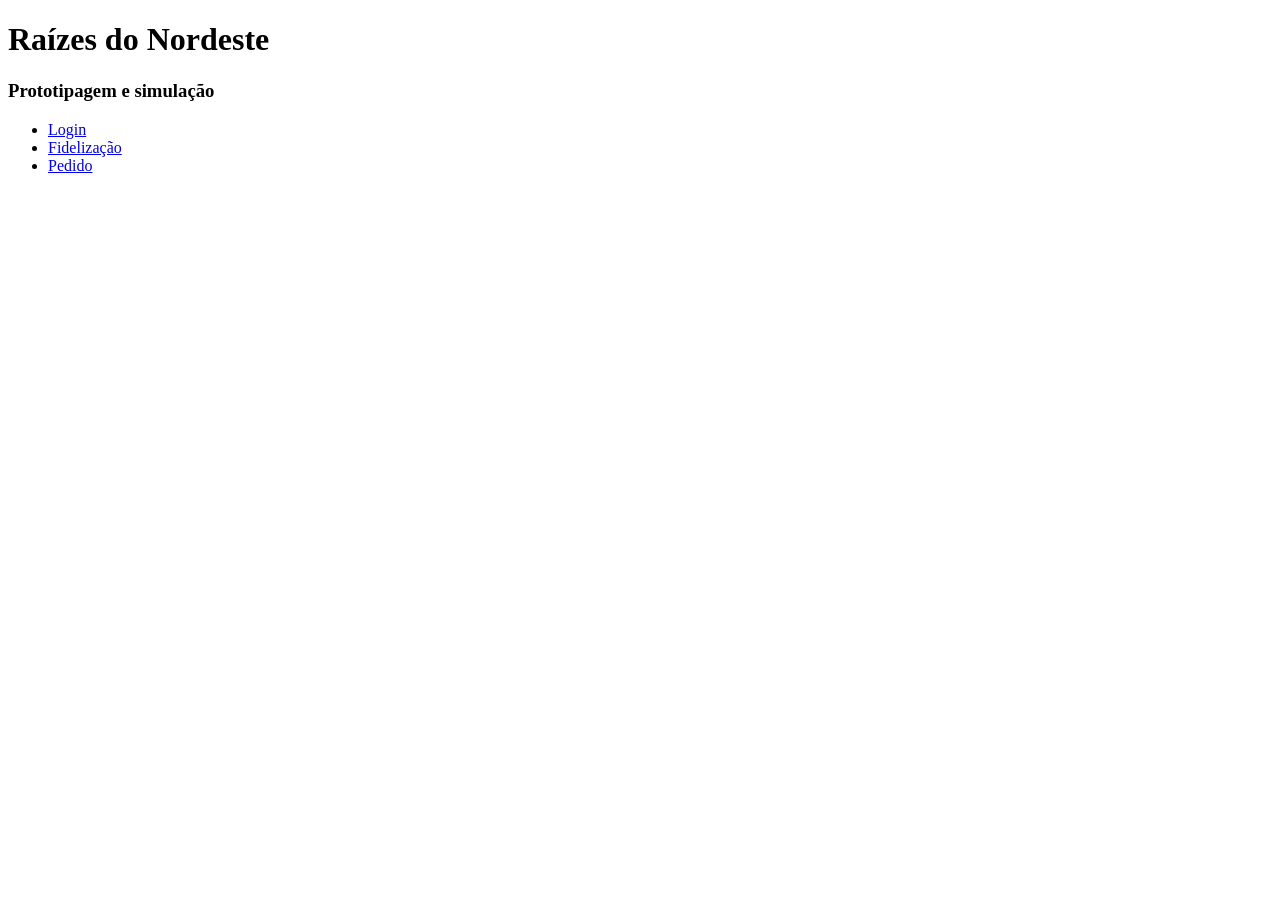
==== index.html @ 9da9fd9c "Add initial HTML structure for the project" ====
<!DOCTYPE html>
<html lang="pt-BR">
<head>
    <meta charset="UTF-8">
    <meta name="viewport" content="width=device-width, initial-scale=1.0">
        
    <title>Raízes do Nordeste</title>

    <link rel="stylesheet" href="css/style.css"> 
</head>
<body>

    <header>
        <h1>Raízes do Nordeste</h1>
        <h3>Prototipagem e simulação</h3>

        <nav>
            <ul>
                <li><a href="login">Login</a></li>
                <li><a href="fidelizacao">Fidelização</a></li>
                <li><a href="pedido">Pedido</a></li>                
            </ul>
        </nav>
    </header>

    <main id="view"></main>

    <script src="js/main.js" type="module" defer></script>
</body>
</html>
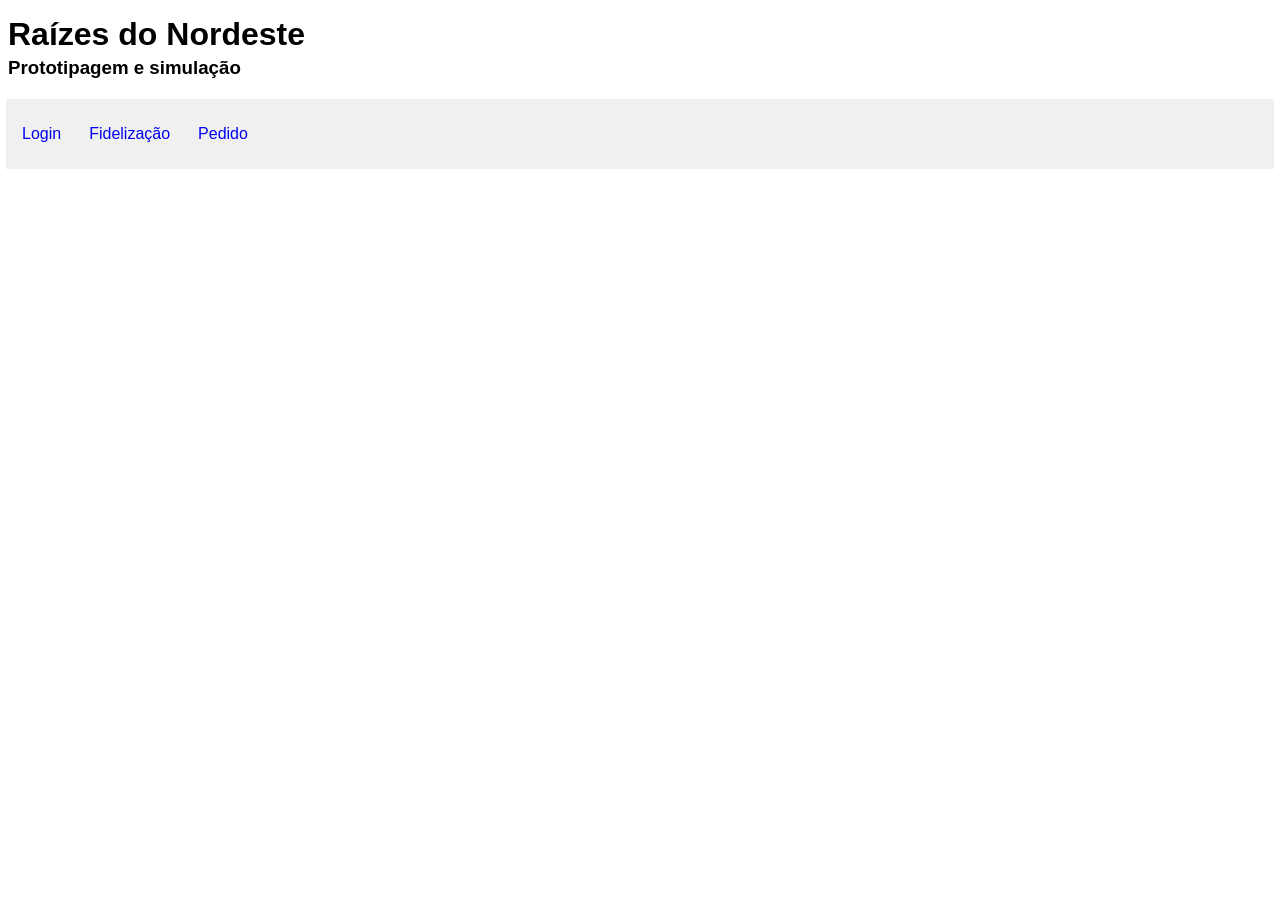
==== commit df5a4072: "Fix stylesheet link path in index.html" ====
--- a/index.html
+++ b/index.html
@@ -6,7 +6,7 @@
         
     <title>Raízes do Nordeste</title>
 
-    <link rel="stylesheet" href="css/style.css"> 
+    <link rel="stylesheet" href="style.css"> 
 </head>
 <body>
 
--- a/style.css
+++ b/style.css
@@ -0,0 +1,111 @@
+*, body {
+    margin: 0;
+    padding: 2px;
+    box-sizing: border-box;
+    font-family: Helvetica, Arial, sans-serif;
+}
+
+.not-visible {
+    display: none;
+}
+
+header h1 {
+    width: 100%;
+    padding-top: 10px;
+}
+
+header h3 {
+    width: 100%;
+    padding-bottom: 20px;
+}
+
+nav {
+    background-color: #f0f0f0;
+    padding: 20px 10px;
+}
+
+ul {
+    list-style: none;
+    display: flex;
+    gap: 20px;
+}
+
+ul li a {
+    text-decoration: none;
+    display: block;
+
+}
+
+ul li a:hover {
+    color: #ff0000;
+}
+
+main {
+    width: 90%;
+    margin: 0 auto;
+    padding: 30px;
+}
+
+fieldset {
+    border: none;
+    margin-bottom: 20px;
+}
+
+label {
+    display: block;
+}
+
+input[type="text"], input[type="password"] {
+    font-family: Helvetica, Arial, sans-serif;
+    font-size: 14px;
+    width: 400px;
+    padding: 6px;
+    border: 1px solid #ccc;
+    border-radius: 4px;
+}
+
+p {
+    margin: 6px;
+}
+
+button {
+    font-size: 16px;
+    padding: 8px 16px;
+    border: none;
+    border-radius: 4px;
+    background-color: #007bff;
+    color: #fff;
+    cursor: pointer;
+}
+
+button:hover {
+    background-color: #449eff;
+}
+
+.panel-info {
+    width: 100%;
+    margin-bottom: 30px;
+    border: 1px solid #ccc;
+    border-radius: 4px; 
+    padding: 10px;
+}
+
+.panel-info h4 {
+    background-color: rgb(255, 229, 162); 
+    border-left: 4px solid #000;
+    margin: 10px 0; 
+    padding: 10px;
+}
+
+.div-corpo {
+    display: flex;
+    gap: 20px;
+    width: 100%;
+    padding: 10px;
+}
+
+.div-res {
+    background-color: #f0f0f0;
+    width: 100%;
+}
+
